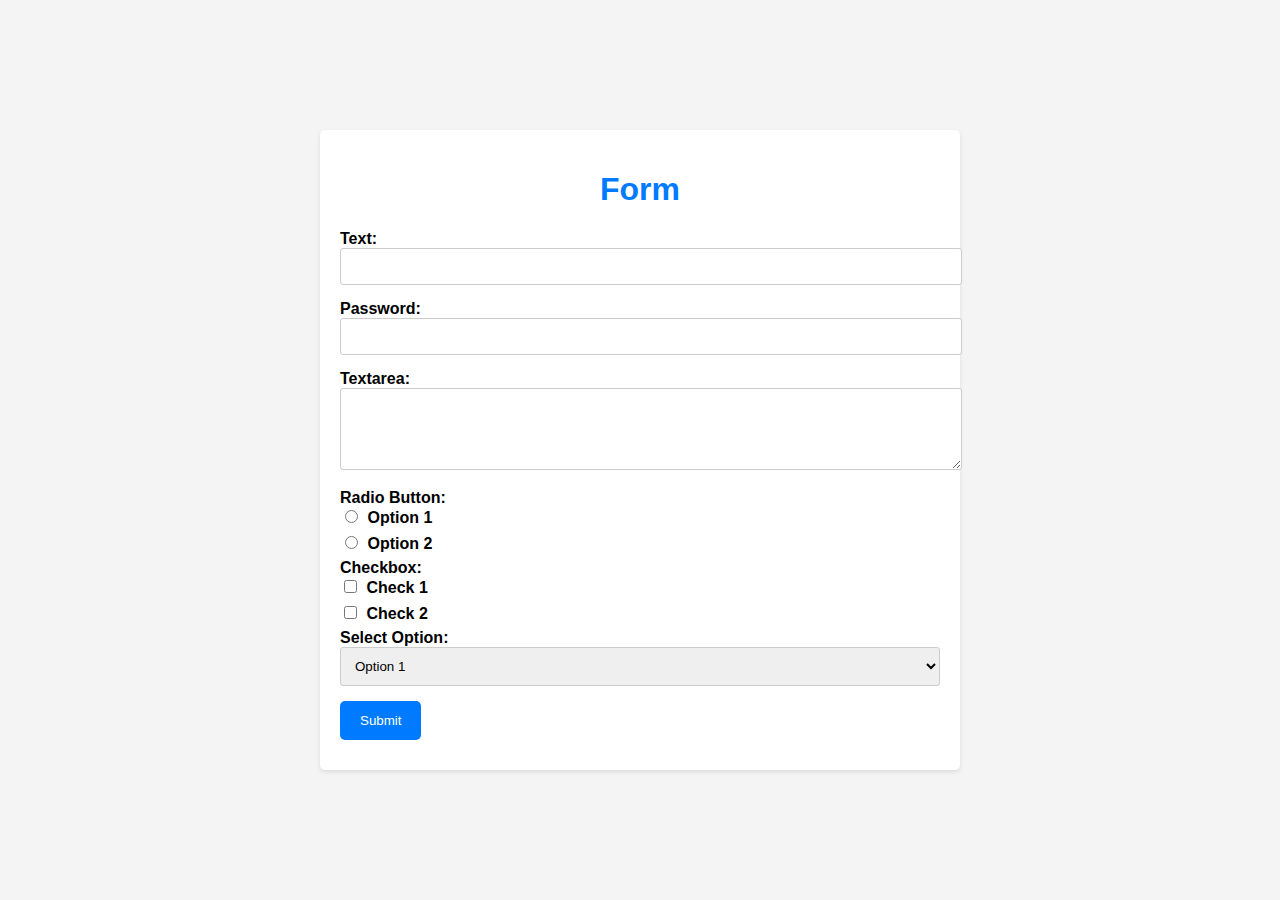
==== tugas2.html @ c027874e "Add files via upload" ====
<!DOCTYPE html>
<html>
<head>
    <style>
        body {
            font-family: Arial, sans-serif;
            background-color: #f4f4f4;
            margin: 0;
            padding: 0;
            display: flex;
            justify-content: center;
            align-items: center;
            min-height: 100vh;
        }

        .container {
            height: 600px;
            width: 600px;
            background-color: #fff;
            padding: 20px;
            box-shadow: 0 2px 4px rgba(0, 0, 0, 0.1);
            border-radius: 5px;
        }

        h1 {
            text-align: center;
            color: #007bff;
        }

        label {
            font-weight: bold;
        }

        input[type="text"],
        input[type="password"],
        textarea,
        select {
            width: 100%;
            padding: 10px;
            margin-bottom: 15px;
            border: 1px solid #ccc;
            border-radius: 3px;
        }

        input[type="radio"],
        input[type="checkbox"] {
            margin-right: 5px;
            margin-bottom: 10px;
        }

        input[type="submit"] {
            background-color: #007bff;
            color: #fff;
            padding: 12px 20px;
            border: none;
            border-radius: 5px;
            cursor: pointer;
        }

        input[type="submit"]:hover {
            background-color: #0056b3;
        }
    </style>
</head>
<body>
    <div class="container">
        <h1>Form </h1>
        <form action="proses.php" method="POST">
            <label for="text">Text:</label>
            <input type="text" id="text" name="text"><br>

            <label for="password">Password:</label>
            <input type="password" id="password" name="password"><br>

            <label for="textarea">Textarea:</label>
            <textarea id="textarea" name="textarea" rows="4"></textarea><br>

            <label>Radio Button:</label><br>
            <input type="radio" id="radio1" name="radio" value="option1">
            <label for="radio1">Option 1</label><br>
            <input type="radio" id="radio2" name="radio" value="option2">
            <label for="radio2">Option 2</label><br>

            <label>Checkbox:</label><br>
            <input type="checkbox" id="checkbox1" name="checkbox1" value="check1">
            <label for="checkbox1">Check 1</label><br>
            <input type="checkbox" id="checkbox2" name="checkbox2" value="check2">
            <label for="checkbox2">Check 2</label><br>

            <label for="select">Select Option:</label>
            <select id="select" name="select">
                <option value="option1">Option 1</option>
                <option value="option2">Option 2</option>
                <option value="option3">Option 3</option>
            </select><br>

            <input type="submit" value="Submit">
        </form>
    </div>
</body>
</html>
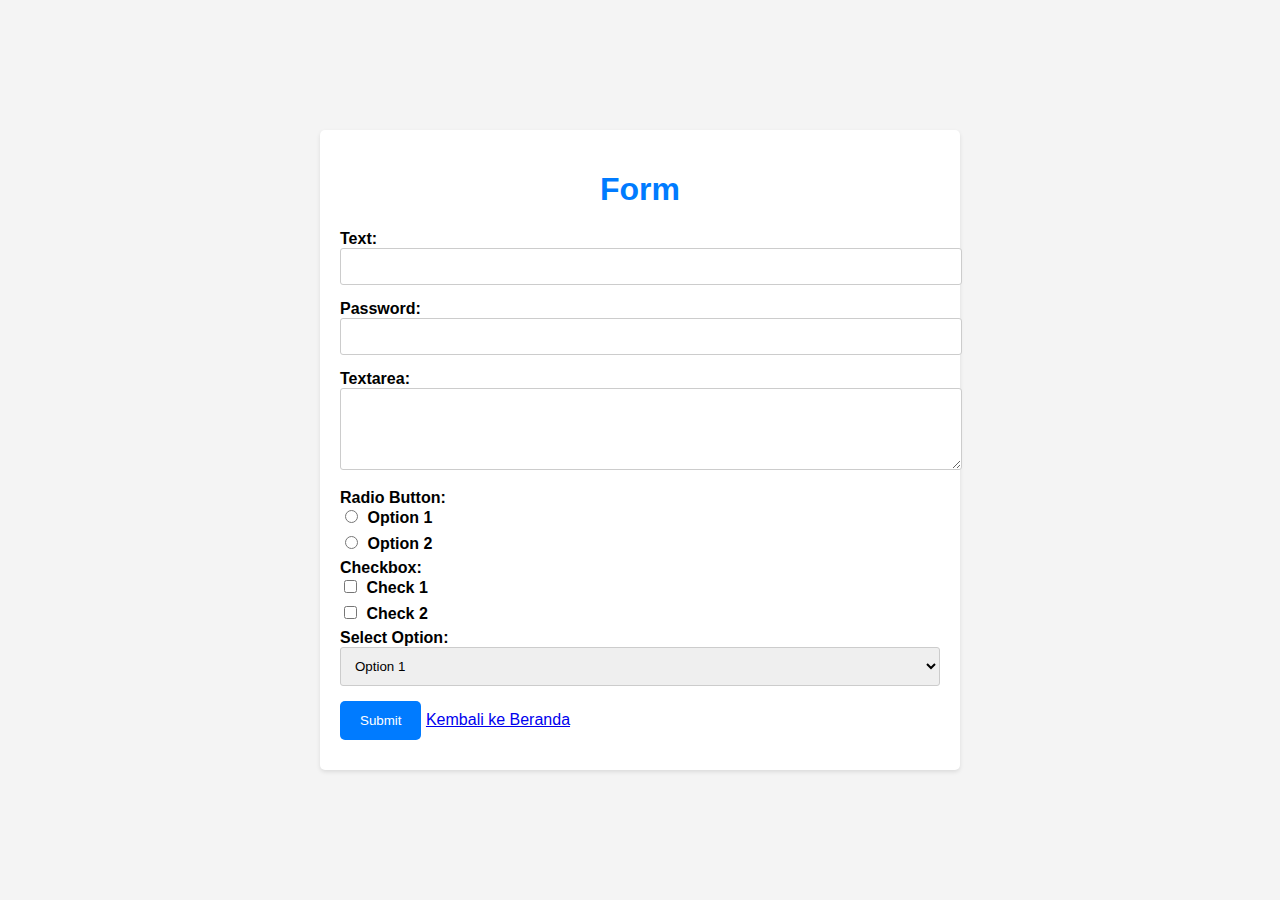
==== commit 42bf0bae: "Update tugas2.html" ====
--- a/tugas2.html
+++ b/tugas2.html
@@ -95,6 +95,7 @@
             </select><br>
 
             <input type="submit" value="Submit">
+            <a href="Biodata.html">Kembali ke Beranda</a>
         </form>
     </div>
 </body>
